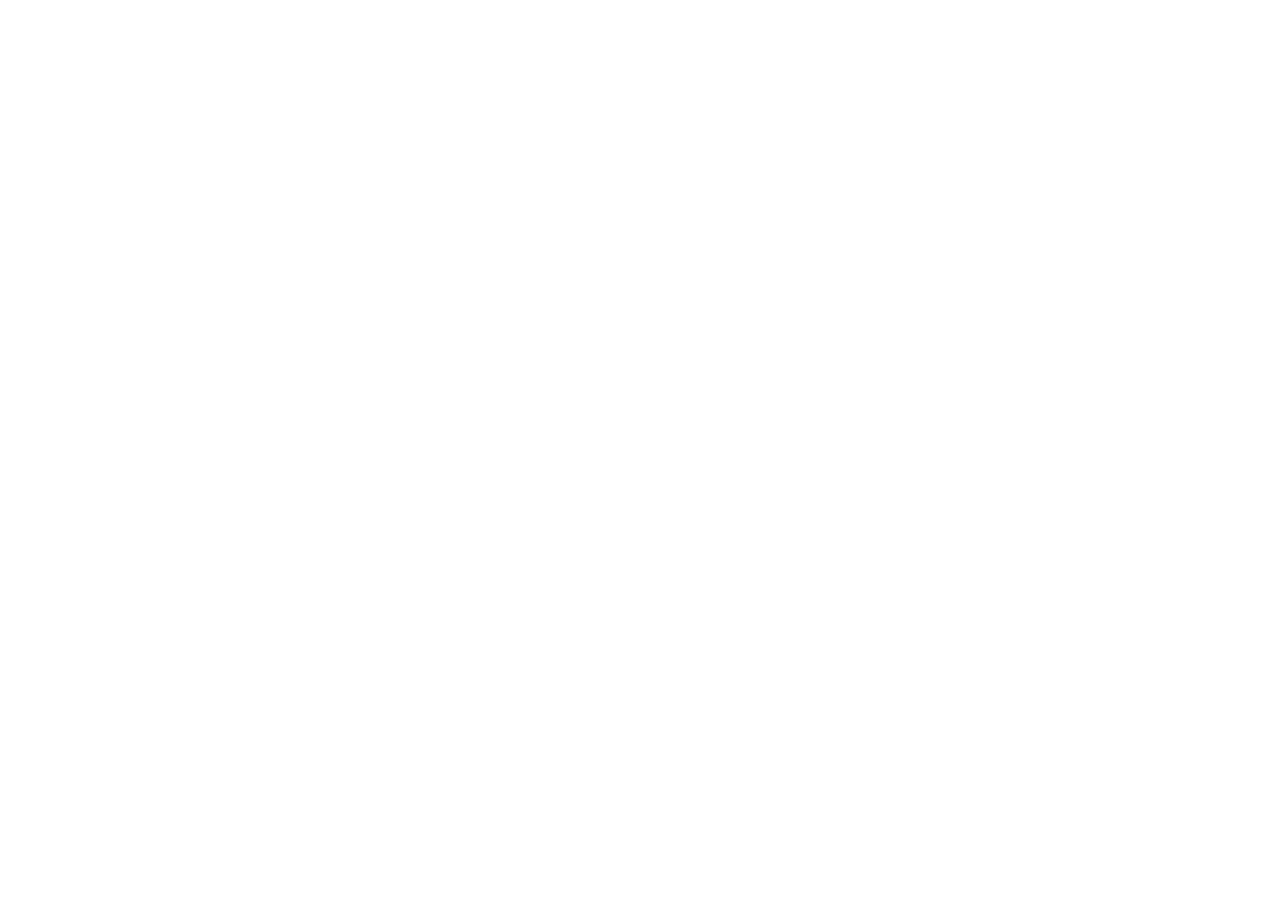
==== index1.html @ 4e534ec3 "create new index1 file so Kris can view the code in github" ====
<!DOCTYPE html>
<html lang="eng">
  <head>
    <meta charset="utf-8">
    <title>Project: Rock, Paper, Scissors.</title>
  </head>
  <body>
    <script>

      function computerPlay() {
        let randomDecimal = Math.random();
        let randomNumToThree = randomDecimal * 3;
        let roundedNum = Math.floor(randomNumToThree);

        const weapons = ["rock", "paper", "scissors"];
        const computerWeapon = weapons[roundedNum];

        return computerWeapon;
      }
      
      let playerSelection = prompt("Please input rock, paper or scissors");
      playerSelection = playerSelection.toLowerCase();

      let computerSelection = computerPlay();

      function playRound(playerSelection, computerSelection) {
        let result;
        if (playerSelection === computerSelection) {
            result = "Draw!";
          }
          else if ((playerSelection === "rock" && computerSelection === "paper") || 
          (playerSelection === "paper" && computerSelection === "scissors") ||
          (playerSelection === "scissors" && computerSelection === "rock")) {
            result = "Computer Wins!";
          }
          else if ((playerSelection === "paper" && computerSelection === "rock") || 
          (playerSelection === "scissors" && computerSelection === "paper") ||
          (playerSelection === "rock" && computerSelection === "scissors")) {
            result = "Player Wins!";
          }
          else {
            result = "You must choose rock, paper or scissors";
          }
        return result;
      }

      console.log(playRound(playerSelection, computerSelection));
    </script>
  </body>
</html>
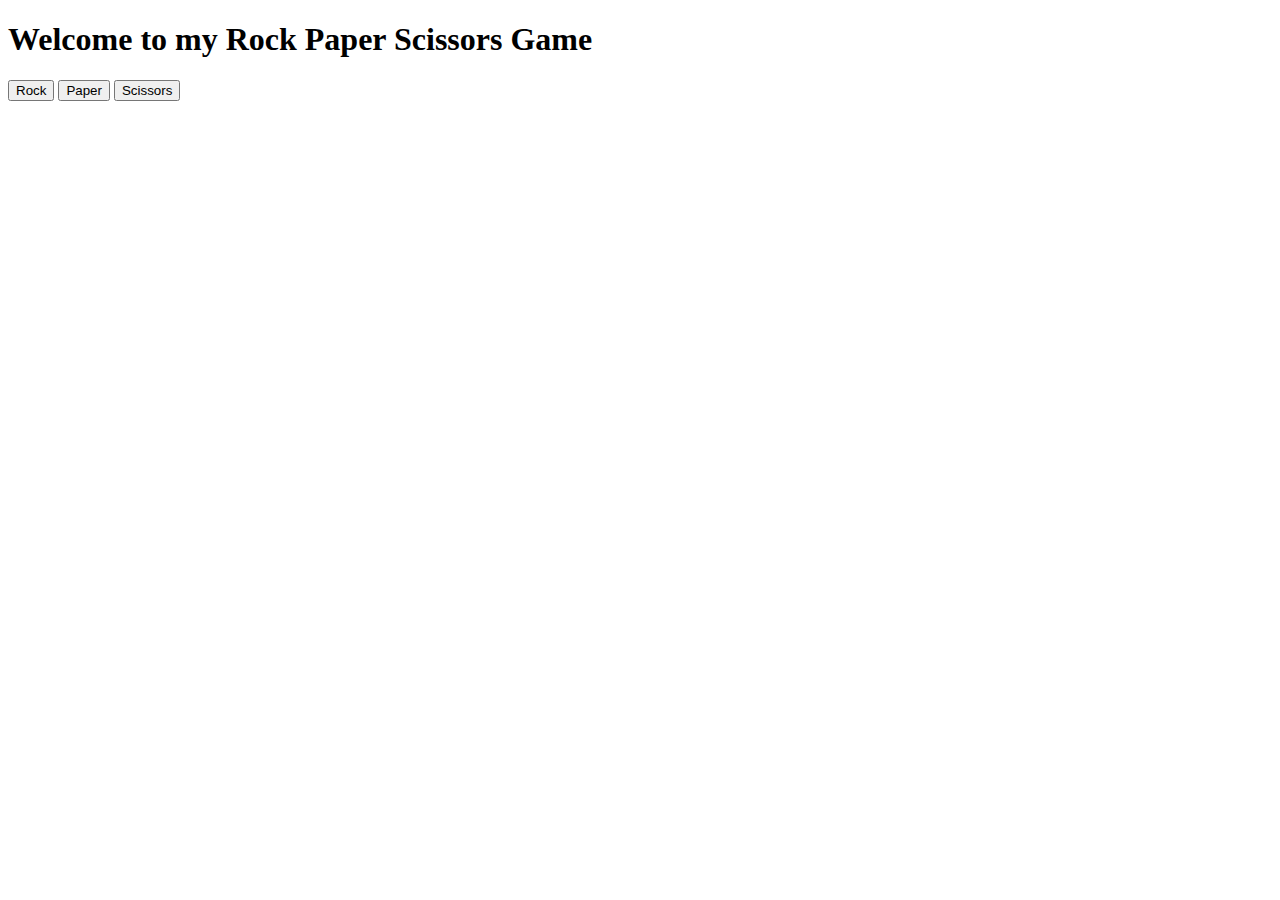
==== commit 47f5fa9f: "added buttons for player selection with eventlistener when clicked" ====
--- a/index1.html
+++ b/index1.html
@@ -1,50 +1,109 @@
 <!DOCTYPE html>
-<html lang="eng">
+<html lang="en">
   <head>
     <meta charset="utf-8">
-    <title>Project: Rock, Paper, Scissors.</title>
+    <title>Project: Rock, Paper, Scissors</title>
   </head>
   <body>
+    <div class='c-div__heading'>
+      <h1 class='c-div__heading--h1'>Welcome to my Rock Paper Scissors Game</h1>
+    </div>
+    <div class='c-div__buttons'>
+      <button type='button' value='rock'>Rock</button>
+      <button type='button' value='paper'>Paper</button>
+      <button type='button' value='scissors'>Scissors</button>
+    </div>
+    <div class='c-div__results'>
+      
+    </div>
+
+
+
     <script>
 
+      let result
+      let playerScore = 0
+      let computerScore = 0
+
+      computerSelection = computerPlay()
+
       function computerPlay() {
-        let randomDecimal = Math.random();
-        let randomNumToThree = randomDecimal * 3;
-        let roundedNum = Math.floor(randomNumToThree);
+        const randomDecimal = Math.random()
+        const randomNumToThree = randomDecimal * 3
+        const roundedNum = Math.floor(randomNumToThree)
 
-        const weapons = ["rock", "paper", "scissors"];
-        const computerWeapon = weapons[roundedNum];
+        const weapons = ['rock', 'paper', 'scissors']
+        const computerWeapon = weapons[roundedNum]
 
-        return computerWeapon;
+        return computerWeapon
       }
       
-      let playerSelection = prompt("Please input rock, paper or scissors");
-      playerSelection = playerSelection.toLowerCase();
+        
+      
+        const buttons = document.querySelectorAll('button')
 
-      let computerSelection = computerPlay();
+        buttons.forEach((button) => {
+          button.addEventListener('click', (e) => {
+            // console.log(e)
+            // Call play round function and pass through e.target.value as the player selection argument
+            
+            playRound(e.target.value, computerSelection, true)
+          
+        })
+        })
+        
+        
 
-      function playRound(playerSelection, computerSelection) {
-        let result;
+        function playRound(playerSelection, computerSelection) {
+          // playerSelection = prompt('Please input rock, paper or scissors')
+          // playerSelection = playerSelection.toLowerCase()
+
+          
+
+        
+        
         if (playerSelection === computerSelection) {
-            result = "Draw!";
-          }
-          else if ((playerSelection === "rock" && computerSelection === "paper") || 
-          (playerSelection === "paper" && computerSelection === "scissors") ||
-          (playerSelection === "scissors" && computerSelection === "rock")) {
-            result = "Computer Wins!";
-          }
-          else if ((playerSelection === "paper" && computerSelection === "rock") || 
-          (playerSelection === "scissors" && computerSelection === "paper") ||
-          (playerSelection === "rock" && computerSelection === "scissors")) {
-            result = "Player Wins!";
-          }
-          else {
-            result = "You must choose rock, paper or scissors";
-          }
-        return result;
+          result = `Draw! you both have ${playerSelection}.`
+        } else if ((playerSelection === 'rock' && computerSelection === 'paper') || 
+                  (playerSelection === 'paper' && computerSelection === 'scissors') ||
+                  (playerSelection === 'scissors' && computerSelection === 'rock')) {
+          result = `Computer Wins! ${computerSelection} beats ${playerSelection}.`
+          computerScore++
+        } else if ((playerSelection === 'paper' && computerSelection === 'rock') || 
+                  (playerSelection === 'scissors' && computerSelection === 'paper') ||
+                  (playerSelection === 'rock' && computerSelection === 'scissors')) {
+          result = `Player Wins! ${playerSelection} beats ${computerSelection}.`
+          playerScore++
+        } else {
+          result = 'You must choose rock, paper or scissors'
+        }
+
+        // console.log(result)
+        // console.log(`Player score = ${playerScore}`)
+        // console.log(`Computer score = ${computerScore}`)
+
+      const resultsContainer = document.querySelector('.c-div__results')
+      let scorePara = document.createElement('p')
+
+      // if (playerScore === 5 || computerScore === 5) {
+      //  scorePara.textContent = `${result} Current Scores: Player = ${playerScore}, Computer = ${computerScore} The first to 5 is..`
+      //  resultsContainer.appendChild(scorePara);
+      // } else if (playerScore > 5 || computerScore > 5)  {
+      //    scorePara.textContent = `${result} Current Scores: Player = ${playerScore}, Computer = ${computerScore} Pleased start again`
+      //    resultsContainer.appendChild(scorePara);
+      // } else {
+      
+        scorePara.textContent = `${result} Current Scores: Player = ${playerScore}, Computer = ${computerScore}`
+        resultsContainer.appendChild(scorePara)
+
+        
+      
       }
+      
+      
 
-      console.log(playRound(playerSelection, computerSelection));
+      
+      
     </script>
   </body>
 </html>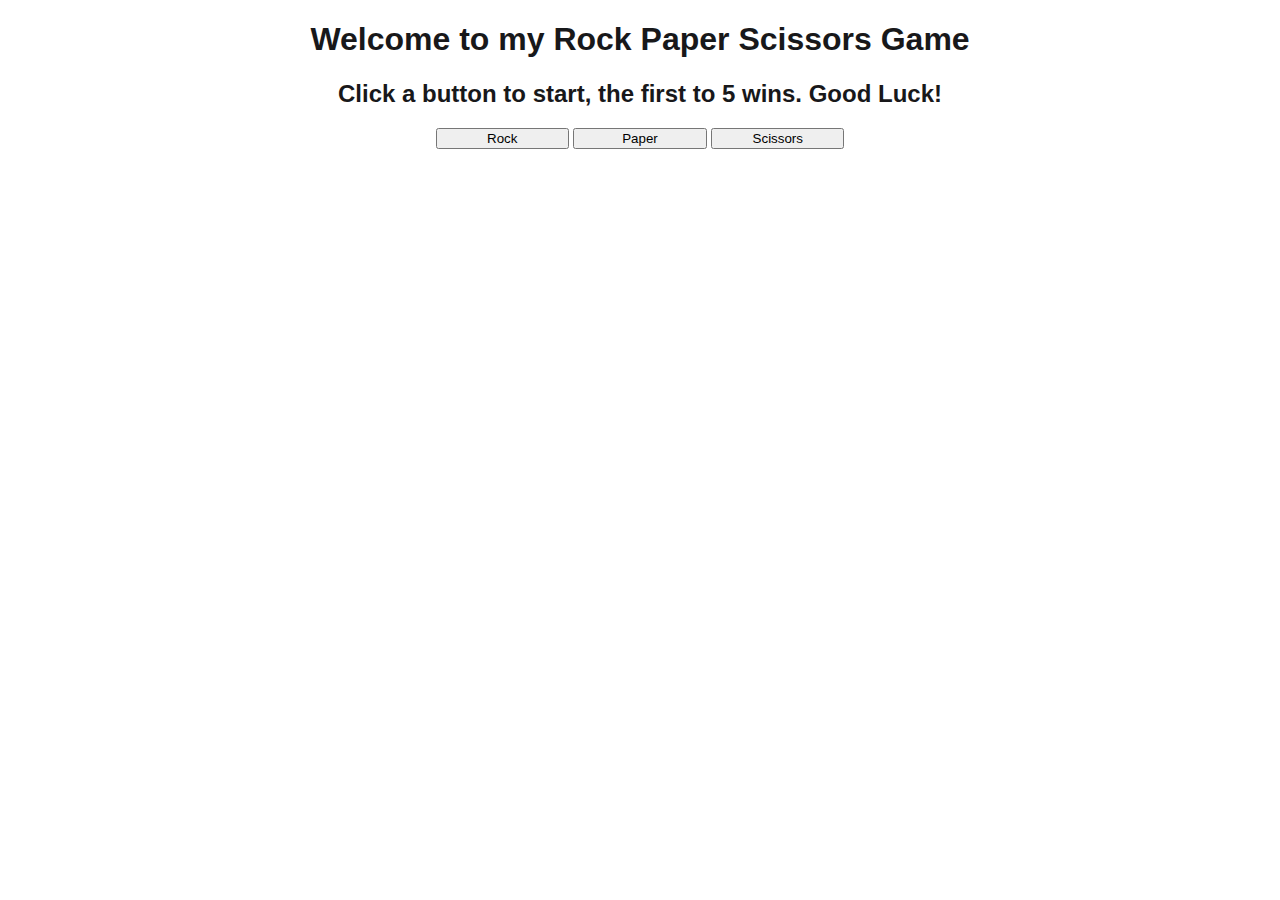
==== commit 77e05cd1: "added basic styling to centre things. Amended script so computerSelection refreshes on each click. A" ====
--- a/index1.html
+++ b/index1.html
@@ -2,11 +2,15 @@
 <html lang="en">
   <head>
     <meta charset="utf-8">
+    <meta name="viewport" content="width=device-width, initial-scale=1.0">
+    <link rel="stylesheet" href="styles.css">
     <title>Project: Rock, Paper, Scissors</title>
+
   </head>
   <body>
     <div class='c-div__heading'>
       <h1 class='c-div__heading--h1'>Welcome to my Rock Paper Scissors Game</h1>
+      <h2 class='c-div__heading--h2'>Click a button to start, the first to 5 wins. Good Luck!</h2>
     </div>
     <div class='c-div__buttons'>
       <button type='button' value='rock'>Rock</button>
@@ -25,7 +29,6 @@
       let playerScore = 0
       let computerScore = 0
 
-      computerSelection = computerPlay()
 
       function computerPlay() {
         const randomDecimal = Math.random()
@@ -38,29 +41,19 @@
         return computerWeapon
       }
       
-        
-      
-        const buttons = document.querySelectorAll('button')
+      const buttons = document.querySelectorAll('button')
 
-        buttons.forEach((button) => {
-          button.addEventListener('click', (e) => {
-            // console.log(e)
+      buttons.forEach((button) => {
+        button.addEventListener('click', (e) => {
             // Call play round function and pass through e.target.value as the player selection argument
-            
-            playRound(e.target.value, computerSelection, true)
+            playRound(e.target.value, computerPlay())
+        })
           
-        })
-        })
+      })
         
         
 
-        function playRound(playerSelection, computerSelection) {
-          // playerSelection = prompt('Please input rock, paper or scissors')
-          // playerSelection = playerSelection.toLowerCase()
-
-          
-
-        
+      function playRound(playerSelection, computerSelection) {  
         
         if (playerSelection === computerSelection) {
           result = `Draw! you both have ${playerSelection}.`
@@ -78,26 +71,21 @@
           result = 'You must choose rock, paper or scissors'
         }
 
-        // console.log(result)
-        // console.log(`Player score = ${playerScore}`)
-        // console.log(`Computer score = ${computerScore}`)
-
       const resultsContainer = document.querySelector('.c-div__results')
       let scorePara = document.createElement('p')
+      scorePara.textContent = `${result} Current Scores: Player = ${playerScore}, Computer = ${computerScore}`
+      resultsContainer.appendChild(scorePara)
 
-      // if (playerScore === 5 || computerScore === 5) {
-      //  scorePara.textContent = `${result} Current Scores: Player = ${playerScore}, Computer = ${computerScore} The first to 5 is..`
-      //  resultsContainer.appendChild(scorePara);
-      // } else if (playerScore > 5 || computerScore > 5)  {
-      //    scorePara.textContent = `${result} Current Scores: Player = ${playerScore}, Computer = ${computerScore} Pleased start again`
-      //    resultsContainer.appendChild(scorePara);
-      // } else {
-      
-        scorePara.textContent = `${result} Current Scores: Player = ${playerScore}, Computer = ${computerScore}`
-        resultsContainer.appendChild(scorePara)
+      if (playerScore === 5 || computerScore === 5) {
+        if (playerScore > computerScore) {
+          scorePara.textContent = `${result} Final Scores: Player = ${playerScore}, Computer = ${computerScore}. Game over you are the first to 5. Congratulations!`
+        } else {
+          scorePara.textContent = `${result} Final Scores: Player = ${playerScore}, Computer = ${computerScore}. Game over the Computer is the first to 5. Commiserations!`
+        }
+        playerScore = 0
+        computerScore = 0
+      }
 
-        
-      
       }
       
       
--- a/styles.css
+++ b/styles.css
@@ -0,0 +1,19 @@
+body {
+  margin: 0;
+  font-family: Arial, Helvetica, sans-serif;
+  font-size: 1em;
+  color: rgb(24, 24, 26);
+  text-align: center;
+  background-image: url();
+  width: 100%;
+}
+
+.c-div__buttons {
+  
+  text-align: center;
+  width: 100%;
+}
+
+button {
+  width: 10em;
+}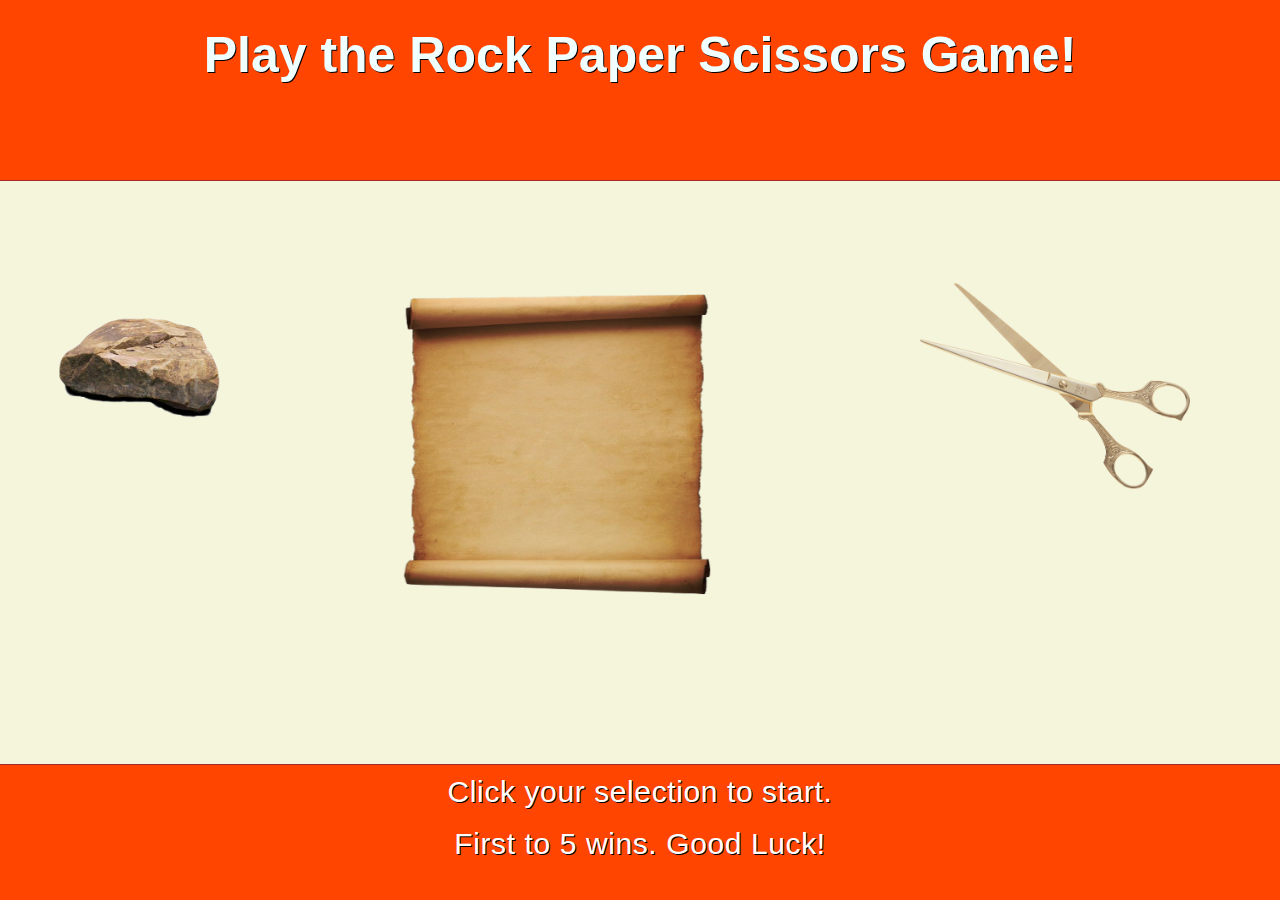
==== commit 3f96d182: "Set up new folders with separate files for script images and styles. Made it mobile first and respon" ====
--- a/index1.html
+++ b/index1.html
@@ -1,97 +1,33 @@
 <!DOCTYPE html>
 <html lang="en">
   <head>
-    <meta charset="utf-8">
-    <meta name="viewport" content="width=device-width, initial-scale=1.0">
-    <link rel="stylesheet" href="styles.css">
-    <title>Project: Rock, Paper, Scissors</title>
-
+    <title>Mobile responsive design</title>
+    <meta charset='utf-8'>
+    <meta name='viewport' content='width=device-width, initial-scale=1.0'>
+    <link rel="stylesheet" href="Styles/main.css">
   </head>
   <body>
-    <div class='c-div__heading'>
-      <h1 class='c-div__heading--h1'>Welcome to my Rock Paper Scissors Game</h1>
-      <h2 class='c-div__heading--h2'>Click a button to start, the first to 5 wins. Good Luck!</h2>
+    <div class='container'>
+      <div class='banner'>
+          <h1>Play the Rock Paper Scissors Game!</h1>
+      </div>
+      <div class='main'>
+        <div class="box-1">
+          <input class='rock__img' type='image' src='Images/rock.png' value='rock'></input>
+        </div>
+        <div class="box-2">
+          <input class='paper__img' type='image' src='Images/paper.png' value='paper'></input>
+        </div>
+        <div class="box-3">
+          <input class='scissors__img' type='image' src='Images/scissors.png' value='scissors'></input>
+        </div>
+        <button class="reset_button" value="reset">Click here to reset the game</button>
+      </div>
+      <footer>
+        <p class='c-div__results--text1'>Click your selection to start.</p>
+        <p class='c-div__results--text2'>First to 5 wins. Good Luck!</p>
+      </footer>
     </div>
-    <div class='c-div__buttons'>
-      <button type='button' value='rock'>Rock</button>
-      <button type='button' value='paper'>Paper</button>
-      <button type='button' value='scissors'>Scissors</button>
-    </div>
-    <div class='c-div__results'>
-      
-    </div>
-
-
-
-    <script>
-
-      let result
-      let playerScore = 0
-      let computerScore = 0
-
-
-      function computerPlay() {
-        const randomDecimal = Math.random()
-        const randomNumToThree = randomDecimal * 3
-        const roundedNum = Math.floor(randomNumToThree)
-
-        const weapons = ['rock', 'paper', 'scissors']
-        const computerWeapon = weapons[roundedNum]
-
-        return computerWeapon
-      }
-      
-      const buttons = document.querySelectorAll('button')
-
-      buttons.forEach((button) => {
-        button.addEventListener('click', (e) => {
-            // Call play round function and pass through e.target.value as the player selection argument
-            playRound(e.target.value, computerPlay())
-        })
-          
-      })
-        
-        
-
-      function playRound(playerSelection, computerSelection) {  
-        
-        if (playerSelection === computerSelection) {
-          result = `Draw! you both have ${playerSelection}.`
-        } else if ((playerSelection === 'rock' && computerSelection === 'paper') || 
-                  (playerSelection === 'paper' && computerSelection === 'scissors') ||
-                  (playerSelection === 'scissors' && computerSelection === 'rock')) {
-          result = `Computer Wins! ${computerSelection} beats ${playerSelection}.`
-          computerScore++
-        } else if ((playerSelection === 'paper' && computerSelection === 'rock') || 
-                  (playerSelection === 'scissors' && computerSelection === 'paper') ||
-                  (playerSelection === 'rock' && computerSelection === 'scissors')) {
-          result = `Player Wins! ${playerSelection} beats ${computerSelection}.`
-          playerScore++
-        } else {
-          result = 'You must choose rock, paper or scissors'
-        }
-
-      const resultsContainer = document.querySelector('.c-div__results')
-      let scorePara = document.createElement('p')
-      scorePara.textContent = `${result} Current Scores: Player = ${playerScore}, Computer = ${computerScore}`
-      resultsContainer.appendChild(scorePara)
-
-      if (playerScore === 5 || computerScore === 5) {
-        if (playerScore > computerScore) {
-          scorePara.textContent = `${result} Final Scores: Player = ${playerScore}, Computer = ${computerScore}. Game over you are the first to 5. Congratulations!`
-        } else {
-          scorePara.textContent = `${result} Final Scores: Player = ${playerScore}, Computer = ${computerScore}. Game over the Computer is the first to 5. Commiserations!`
-        }
-        playerScore = 0
-        computerScore = 0
-      }
-
-      }
-      
-      
-
-      
-      
-    </script>
+    <script src="Scripts/script.js"></script>
   </body>
 </html>--- a/Styles/main.css
+++ b/Styles/main.css
@@ -0,0 +1,100 @@
+* {
+  margin: 0;
+  padding: 0;
+}
+
+body {
+  height: 100vh;
+}
+
+.container {
+  width: 100%;
+  height: 100%;
+}
+
+.banner {
+  background-color: orangered;
+  text-align: center;
+  height: 20%;
+  border-bottom: 1px solid brown;
+}
+
+h1 {
+  padding: 30px;
+  font-family:'Trebuchet MS', 'Lucida Sans Unicode', 'Lucida Grande', 'Lucida Sans', Arial, sans-serif;
+  font-size: 50px;
+  color: azure;
+  line-height: 50px;
+  text-shadow: 1px 1px black;
+}
+
+.main {
+  background-color: beige;
+  height: 70%;
+  text-align: center;
+  display: flex;
+}
+
+footer {
+  background-color: orangered;
+  color: white;
+  position: fixed;
+  bottom: 0;
+  width: 100%;
+  height: 15%;
+  text-align: center;
+  border-top: 1px solid brown;
+}
+
+p {
+  margin-top: 2px;
+  padding: 5px;
+  font-family:Arial, Helvetica, sans-serif;
+  font-size: 30px;
+  color: white;
+  text-shadow: 1px 1px black;
+  line-height: 40px;
+  letter-spacing: .6px;
+}
+
+input {
+  width: 60%;
+  height: auto;
+  margin-top: 100px;
+  padding: 2px;
+}
+
+@media (max-width: 576px) {
+  .main {
+    flex-direction: column;
+  }
+  input {
+  width: 30%;
+  height: auto;
+  margin-top: 2px;
+  padding: 2px;
+  }
+  h1 {
+    font-size: 24px;
+    line-height: 30px;
+  }
+  p {
+    font-size: 12px;
+    line-height: 20px;
+  }
+}
+
+.reset_button {
+  display: none;
+  border: 1px solid brown;
+  border-radius: 2px;
+  background-color: orangered;
+  height: 25%;
+  width: 50%;
+  color: white;
+  text-shadow: 1px 1px black;
+  font-size: 24px;
+  position: absolute;
+  left: 25%;
+  top:50%;
+}